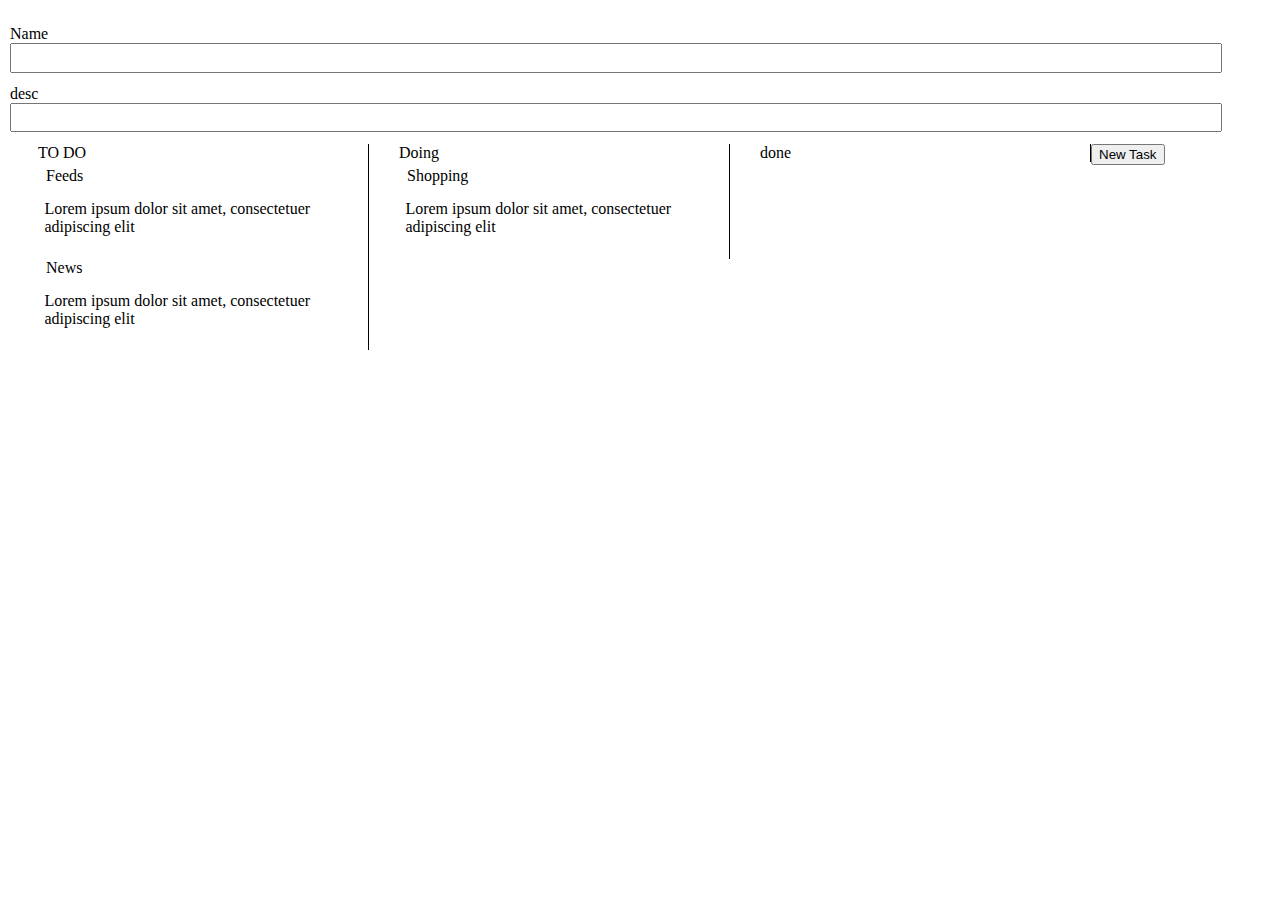
==== index.html @ e4730f2e "Init" ====
<!DOCTYPE HTML PUBLIC "-//W3C//DTD HTML 4.01//EN"
	"http://www.w3.org/TR/html4/strict.dtd">
<head>
	<meta http-equiv="Content-type" content="text/html; charset=utf-8" />
	<link type="text/css" href="http://mutualab.org/Qanban/lib/css/ui-lightness/jquery-ui-1.8.16.custom.css" rel="Stylesheet" />
	<style>
	#todo, #doing, #done{ width: 300px; float: left; padding: 0 30px; border-right: 1px solid #000; height: 100%; }
	.portlet { margin: 0 1em 1em 0; }
	.portlet-header { margin: 0.3em; padding-bottom: 4px; padding-left: 0.2em; }
	.portlet-header .ui-icon { float: right; }
	.portlet-content { padding: 0.4em; }
	.ui-sortable-placeholder { border: 1px dotted black; visibility: visible !important; height: 50px !important; }
	.ui-sortable-placeholder * { visibility: hidden; }
	label, input { display:block }
	input.text { margin-bottom:12px; width:95%; padding: .4em; }
	fieldset { padding:0; border:0; margin-top:25px; }
	h1 { font-size: 1.2em; margin: .6em 0; }
	div#users-contain { width: 350px; margin: 20px 0; }
	div#users-contain table { margin: 1em 0; border-collapse: collapse; width: 100%; }
	div#users-contain table td, div#users-contain table th { border: 1px solid #eee; padding: .6em 10px; text-align: left; }
	.ui-dialog .ui-state-error { padding: .3em; }
	.validateTips { border: 1px solid transparent; padding: 0.3em; }
	</style>	
	<script type="text/javascript" src="http://mutualab.org/Qanban/lib/js/jquery-1.6.2.min.js"></script>
	<script type="text/javascript" src="http://mutualab.org/Qanban/lib/js/jquery-ui-1.8.16.custom.min.js"></script>
	<script type="text/javascript" src="/socket.io/socket.io.js"></script>
	
	
	<script>
	// Mise en place des sockets IO
	var socket = io.connect('http://mutualab.org');
	var json;
	
	// Recoit les données du serv pour la liste des taches
  	socket.on('task', function (data) {
		json = data;
		console.log("test TODO "+json.todo.portlet.name);
  	});

	// Mise en place des listes Sortables jQueryUI
	$(function() {
		$( ".column" ).sortable({
			connectWith: ".column"
		});
		$( ".portlet" ).addClass( "ui-widget ui-widget-content ui-helper-clearfix ui-corner-all" )
			.find( ".portlet-header" )
				.addClass( "ui-widget-header ui-corner-all" )
				.prepend( "<span class='ui-icon ui-icon-minusthick'></span>")
				.end()
			.find( ".portlet-content" );

		$( ".portlet-header .ui-icon" ).click(function() {
			$( this ).toggleClass( "ui-icon-minusthick" ).toggleClass( "ui-icon-plusthick" );
			$( this ).parents( ".portlet:first" ).find( ".portlet-content" ).toggle();
		});
		
		// Quand une liste est bougée 
		$(".column").sortable({
		    stop: function(event, ui) {
				// On envoie les données position & texte dans un socket
				socket.emit('change', { left: ui.position.left, top: ui.position.top, text: ui.item.children().next().text() }  );
					json = json.todo.portlet.append();
					console.log(json);

			}		

		});                              
		$( ".column" ).disableSelection();
		
	});
	
	
	// Création d'un nouvel element
	$(function() {
		$( "#dialog:ui-dialog" ).dialog( "destroy" );
		
		var name = $( "#name" ),
			desc = $( "#desc" ),
			allFields = $( [] ).add( name ).add( desc ),
			tips = $( ".validateTips" );

		function updateTips( t ) {
			tips
				.text( t )
				.addClass( "ui-state-highlight" );
			setTimeout(function() {
				tips.removeClass( "ui-state-highlight", 1500 );
			}, 500 );
		}

	
		
		$( "#dialog-form" ).dialog({
			autoOpen: false,
			height: 300,
			width: 350,
			modal: true,
			buttons: {
				"Create a new task": function() {

						$( "#todo" ).append( "<div class='portlet ui-widget ui-widget-content ui-helper-clearfix ui-corner-all'>" + 
							"<div class='portlet-header ui-widget-header ui-corner-all'>" + name.val() + "</div>" + 
							"<div class='portlet-content'>" + desc.val() + "</div>" + 
						"</div>" );
						var objJSON = {
						   	"name" : name.val(), 
							"desc": desc.val()
							};
						var strJSON = encodeURIComponent(JSON.stringify(objJSON));
						console.log(strJSON);
						allFields.val( "" );
						$( this ).dialog( "close" );
				},
				Cancel: function() {
					allFields.val( "" );
					$( this ).dialog( "close" );
				},
				close: function() {
					allFields.val( "" ).removeClass( "ui-state-error" );
					$( this ).dialog( "close" );
				}
			}
		});

		$( "#create-task" ).click(function() {
				$( "#dialog-form" ).dialog( "open" );
		});
	});

	</script>
	
	
	<title>Qanban</title>
	
</head>

<body>
	
	<div id="dialog-form" title="Create new task">
		<form>
		<fieldset>
			<label for="name">Name</label>
			<input type="text" name="name" id="name" class="text ui-widget-content ui-corner-all" />
			<label for="desc">desc</label>
			<input type="text" name="desc" id="desc" value="" class="text ui-widget-content ui-corner-all" />	
		</fieldset>
		</form>
	</div>
	
	
	<div class="demo">
		
		<div id="todo" class="column">
			<div class="title">
				TO DO
			</div> 

			<div class="portlet">
				<div class="portlet-header">Feeds</div>
				<div class="portlet-content">Lorem ipsum dolor sit amet, consectetuer adipiscing elit</div>
			</div>

			<div class="portlet">
				<div class="portlet-header">News</div>
				<div class="portlet-content">Lorem ipsum dolor sit amet, consectetuer adipiscing elit</div>
			</div>

		</div>

		<div id="doing" class="column">
			<div class="title">
				Doing
			</div>
			<div class="portlet">
				<div class="portlet-header">Shopping</div>
				<div class="portlet-content">Lorem ipsum dolor sit amet, consectetuer adipiscing elit</div>
			</div>

		</div>

			
		<div id="done" class="column">
				<div class="title">
					done
				</div>
		
			<!-- <div class="portlet">
						<div class="portlet-header">Links</div>
						<div class="portlet-content">Lorem ipsum dolor sit amet, consectetuer adipiscing elit</div>
					</div> -->

			<!-- <div class="portlet">
						<div class="portlet-header">Images</div>
						<div class="portlet-content">Lorem ipsum dolor sit amet, consectetuer adipiscing elit</div>
					</div> -->

		</div>

	</div>
<button id="create-task">New Task</button>
	
</body>
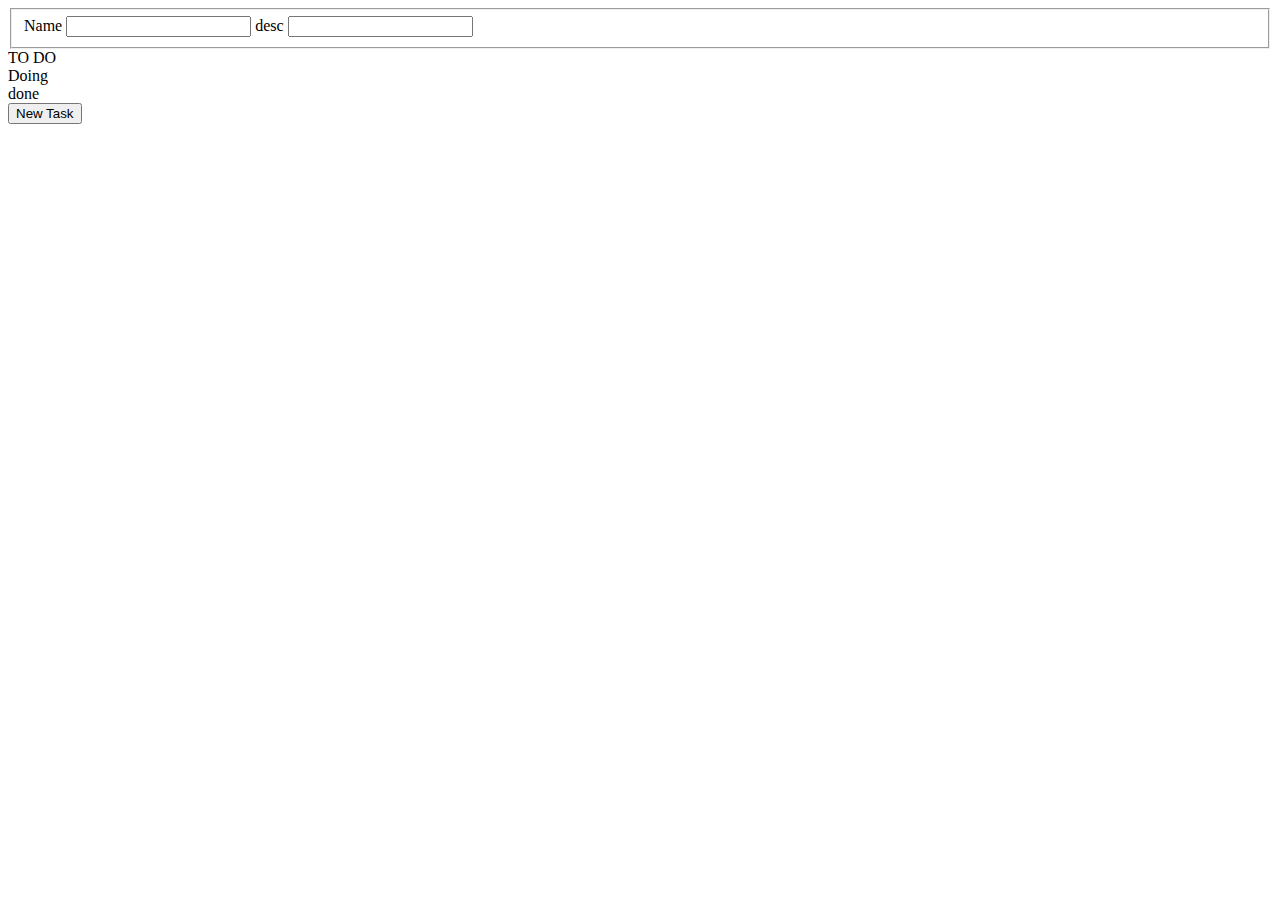
==== commit 9ab4a8b9: "Add style.css & put code stuff in functions" ====
--- a/index.html
+++ b/index.html
@@ -3,49 +3,64 @@
 <head>
 	<meta http-equiv="Content-type" content="text/html; charset=utf-8" />
 	<link type="text/css" href="http://mutualab.org/Qanban/lib/css/ui-lightness/jquery-ui-1.8.16.custom.css" rel="Stylesheet" />
-	<style>
-	#todo, #doing, #done{ width: 300px; float: left; padding: 0 30px; border-right: 1px solid #000; height: 100%; }
-	.portlet { margin: 0 1em 1em 0; }
-	.portlet-header { margin: 0.3em; padding-bottom: 4px; padding-left: 0.2em; }
-	.portlet-header .ui-icon { float: right; }
-	.portlet-content { padding: 0.4em; }
-	.ui-sortable-placeholder { border: 1px dotted black; visibility: visible !important; height: 50px !important; }
-	.ui-sortable-placeholder * { visibility: hidden; }
-	label, input { display:block }
-	input.text { margin-bottom:12px; width:95%; padding: .4em; }
-	fieldset { padding:0; border:0; margin-top:25px; }
-	h1 { font-size: 1.2em; margin: .6em 0; }
-	div#users-contain { width: 350px; margin: 20px 0; }
-	div#users-contain table { margin: 1em 0; border-collapse: collapse; width: 100%; }
-	div#users-contain table td, div#users-contain table th { border: 1px solid #eee; padding: .6em 10px; text-align: left; }
-	.ui-dialog .ui-state-error { padding: .3em; }
-	.validateTips { border: 1px solid transparent; padding: 0.3em; }
-	</style>	
+	<link type="text/css" href="http://mutualab.org/Qanban/style.css" rel="Stylesheet" />
 	<script type="text/javascript" src="http://mutualab.org/Qanban/lib/js/jquery-1.6.2.min.js"></script>
 	<script type="text/javascript" src="http://mutualab.org/Qanban/lib/js/jquery-ui-1.8.16.custom.min.js"></script>
-	<script type="text/javascript" src="/socket.io/socket.io.js"></script>
-	
-	
+	<script type="text/javascript" src="http://mutualab.org:300/socket.io/socket.io.js"></script>
 	<script>
 	// Mise en place des sockets IO
 	var socket = io.connect('http://mutualab.org');
-	var json;
-	
-	// Recoit les données du serv pour la liste des taches
+	var fileData;
+    var idx=1;
+    // Recoit les données du serv pour la liste des taches
   	socket.on('task', function (data) {
-		json = data;
-		console.log("test TODO "+json.todo.portlet.name);
-  	});
-
+        console.log('recoit');console.log(data);
+        $('.portlet').remove();
+		if(data.todo.length != 0) {
+console.log('construit todo');
+            for ( i=0; i< data.todo.length;i++) {
+		         $( "#todo" ).append( "<div class='portlet ui-widget ui-widget-content ui-helper-clearfix ui-corner-all'>" + 
+			    "<div class='taskTitle ui-widget-header ui-corner-all'>" +data.todo[i].title + "</div>" + 
+			    "<div class='portlet-content'>" + data.todo[i].text + "</div>" + 
+			    "<div class='id'>" + data.todo[i].id + "</div>" + 
+	   		    "</div>" );
+                idx = idx+i;
+             }
+        }
+		if(data.doing.length != 0) {
+console.log('construit doin');
+            for ( i=0; i< data.doing.length;i++) {
+                console.log("data"+i);
+		         $( "#doing" ).append( "<div class='portlet ui-widget ui-widget-content ui-helper-clearfix ui-corner-all'>" + 
+			    "<div class='taskTitle ui-widget-header ui-corner-all'>" +data.doing[i].title + "</div>" + 
+			    "<div class='portlet-content'>" + data.doing[i].text + "</div>" + 
+			    "<div class='id'>" + data.doing[i].id + "</div>" + 
+	   		    "</div>" );
+                idx = idx+i;
+             }
+        }
+		if(data.done.length != 0) {
+console.log('construit done');
+            for ( i=0; i< data.done.length;i++) {
+                console.log('done' + i);
+		         $( "#done" ).append( "<div class='portlet ui-widget ui-widget-content ui-helper-clearfix ui-corner-all'>" + 
+			    "<div class='taskTitle ui-widget-header ui-corner-all'>" +data.done[i].title + "</div>" + 
+			    "<div class='portlet-content'>" + data.done[i].text + "</div>" + 
+			    "<div class='id'>" + data.done[i].id+ "</div>" + 
+	   		    "</div>" );
+                idx = idx+i;
+             }
+        }
+	});
 	// Mise en place des listes Sortables jQueryUI
 	$(function() {
 		$( ".column" ).sortable({
 			connectWith: ".column"
 		});
 		$( ".portlet" ).addClass( "ui-widget ui-widget-content ui-helper-clearfix ui-corner-all" )
-			.find( ".portlet-header" )
-				.addClass( "ui-widget-header ui-corner-all" )
-				.prepend( "<span class='ui-icon ui-icon-minusthick'></span>")
+			.find( ".taskTitle" )
+				.addClass( "ui-widget-header ui-corner-all bite" )
+				.prepend( "<span class='ui-icon ui-icon-minusthick couille'></span>")
 				.end()
 			.find( ".portlet-content" );
 
@@ -53,23 +68,22 @@
 			$( this ).toggleClass( "ui-icon-minusthick" ).toggleClass( "ui-icon-plusthick" );
 			$( this ).parents( ".portlet:first" ).find( ".portlet-content" ).toggle();
 		});
-		
 		// Quand une liste est bougée 
 		$(".column").sortable({
 		    stop: function(event, ui) {
-				// On envoie les données position & texte dans un socket
-				socket.emit('change', { left: ui.position.left, top: ui.position.top, text: ui.item.children().next().text() }  );
-					json = json.todo.portlet.append();
-					console.log(json);
-
+				// On envoie les données position & texte et le titre dans un socket
+                var myId = ui.item.children().next().next().text();	
+                var myTitle = ui.item.children().text();	
+               console.log(myTitle);
+                var myText = ui.item.children().next().text();	
+               console.log('envoi');
+            	var updateData = {"id":myId, "posx" : ui.position.left,"text": myText, title:myTitle}
+				var JSONData = JSON.stringify(updateData);
+                socket.emit(updateData);
 			}		
-
 		});                              
 		$( ".column" ).disableSelection();
-		
 	});
-	
-	
 	// Création d'un nouvel element
 	$(function() {
 		$( "#dialog:ui-dialog" ).dialog( "destroy" );
@@ -78,7 +92,6 @@
 			desc = $( "#desc" ),
 			allFields = $( [] ).add( name ).add( desc ),
 			tips = $( ".validateTips" );
-
 		function updateTips( t ) {
 			tips
 				.text( t )
@@ -97,19 +110,22 @@
 			modal: true,
 			buttons: {
 				"Create a new task": function() {
-
+                        var newIdx = idx + 1;
 						$( "#todo" ).append( "<div class='portlet ui-widget ui-widget-content ui-helper-clearfix ui-corner-all'>" + 
-							"<div class='portlet-header ui-widget-header ui-corner-all'>" + name.val() + "</div>" + 
+							"<div class='taskTitle ui-widget-header ui-corner-all'>" + name.val() + "</div>" + 
 							"<div class='portlet-content'>" + desc.val() + "</div>" + 
+			                "<div class='id'>" + newIdx + "</div>" + 
 						"</div>" );
 						var objJSON = {
 						   	"name" : name.val(), 
 							"desc": desc.val()
 							};
 						var strJSON = encodeURIComponent(JSON.stringify(objJSON));
-						console.log(strJSON);
 						allFields.val( "" );
+				        var updateData = {id: newIdx, posx : "10", title:objJSON.name, text:objJSON.desc}
 						$( this ).dialog( "close" );
+                        socket.emit('envoi newTask');
+                        console.log(updateData);
 				},
 				Cancel: function() {
 					allFields.val( "" );
@@ -155,15 +171,16 @@
 				TO DO
 			</div> 
 
-			<div class="portlet">
-				<div class="portlet-header">Feeds</div>
+			<!--div class="portlet">
+				<div class="taskTitle">Feeds</div>
 				<div class="portlet-content">Lorem ipsum dolor sit amet, consectetuer adipiscing elit</div>
 			</div>
 
 			<div class="portlet">
-				<div class="portlet-header">News</div>
+				<div class="taskTitle">News</div>
 				<div class="portlet-content">Lorem ipsum dolor sit amet, consectetuer adipiscing elit</div>
-			</div>
+			</div!
+			-->
 
 		</div>
 
@@ -171,10 +188,10 @@
 			<div class="title">
 				Doing
 			</div>
-			<div class="portlet">
-				<div class="portlet-header">Shopping</div>
+			<!--div class="portlet">
+				<div class="taskTitle">Shopping</div>
 				<div class="portlet-content">Lorem ipsum dolor sit amet, consectetuer adipiscing elit</div>
-			</div>
+			</div-->
 
 		</div>
 
@@ -199,4 +216,4 @@
 	</div>
 <button id="create-task">New Task</button>
 	
-</body>+</body>
